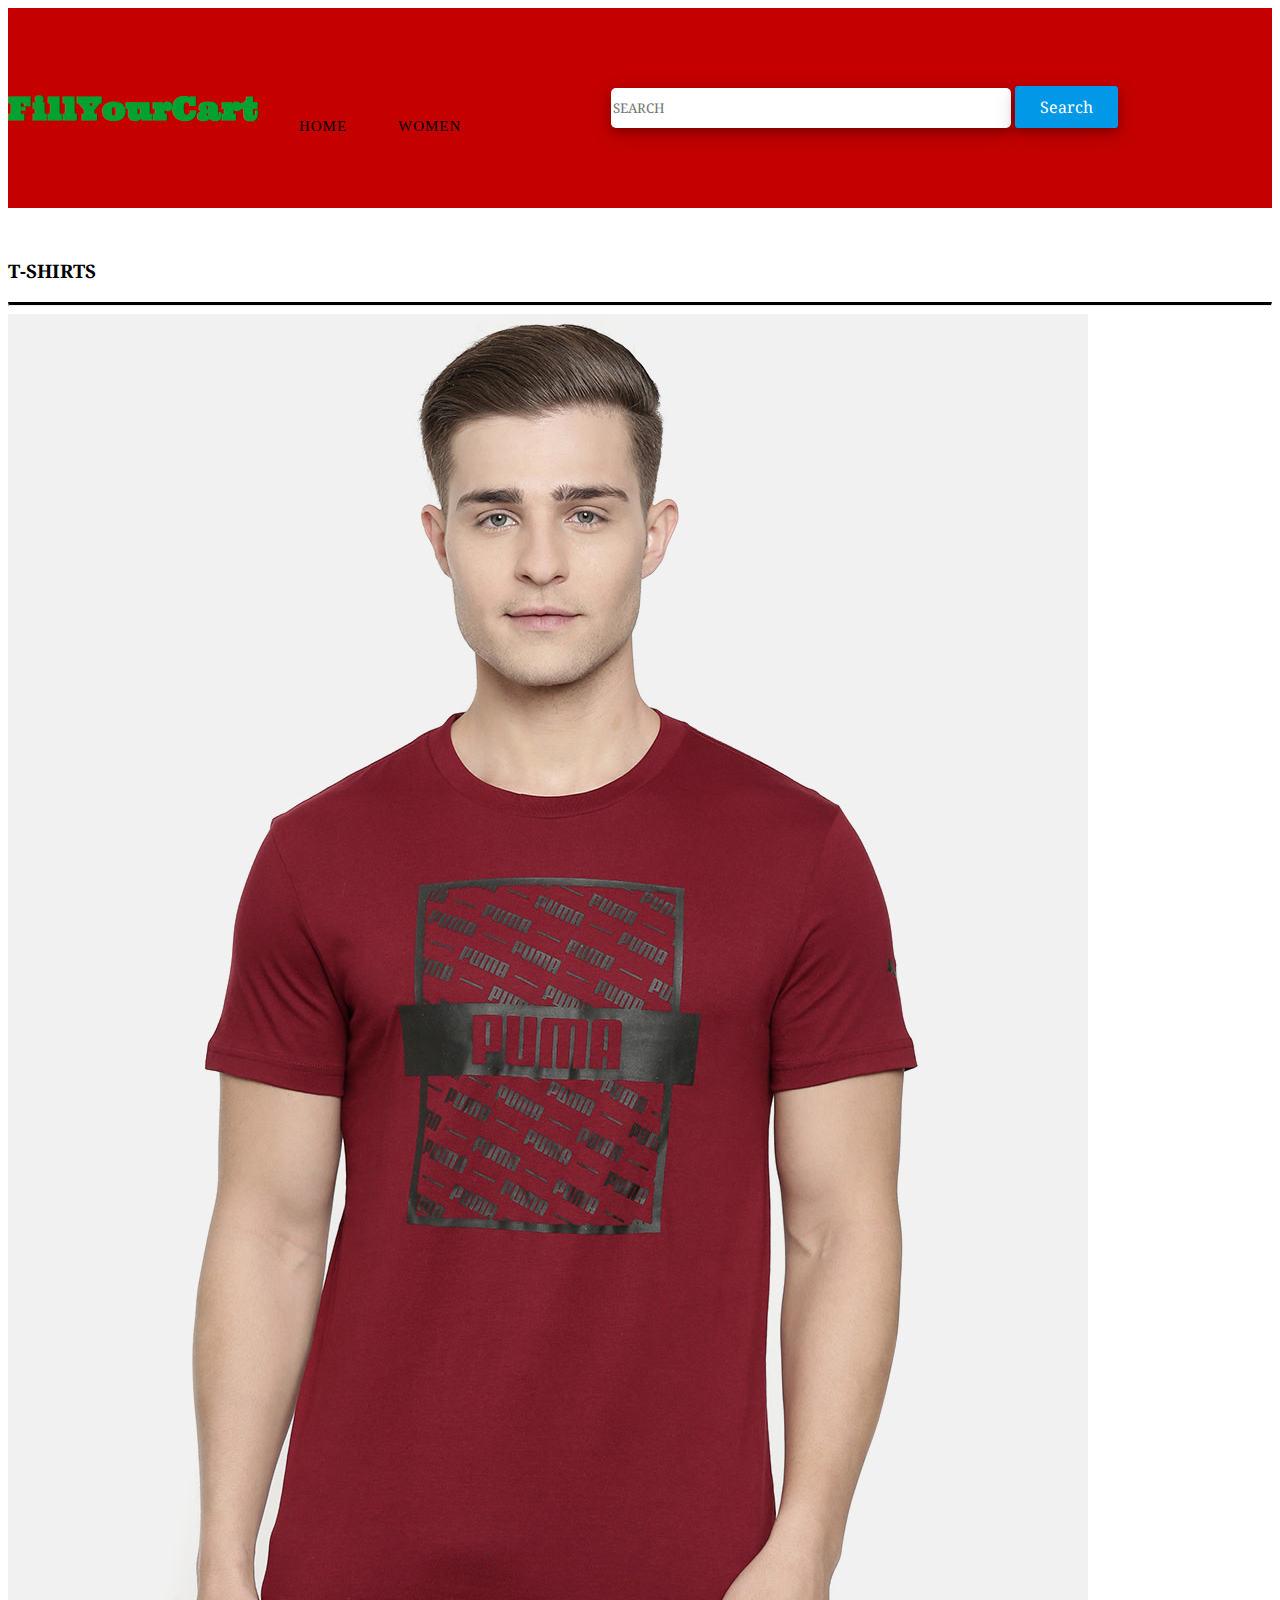
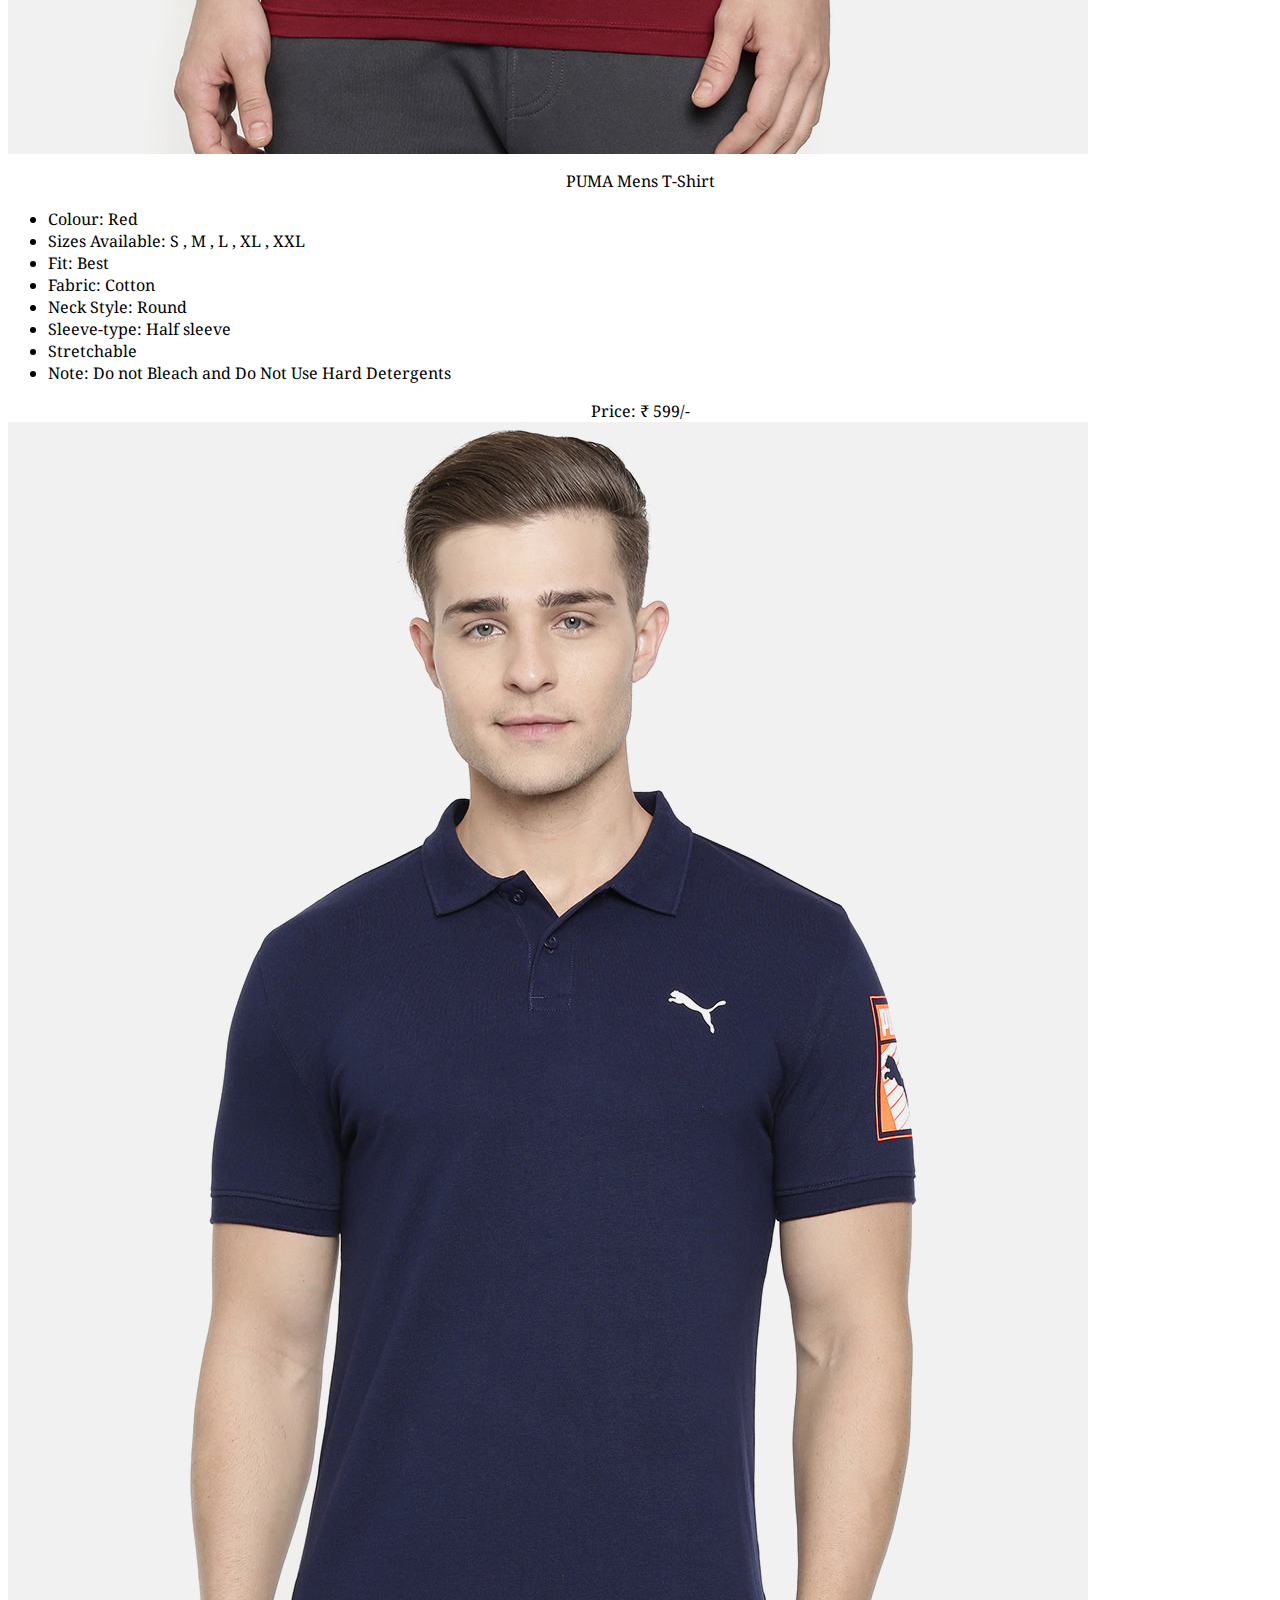
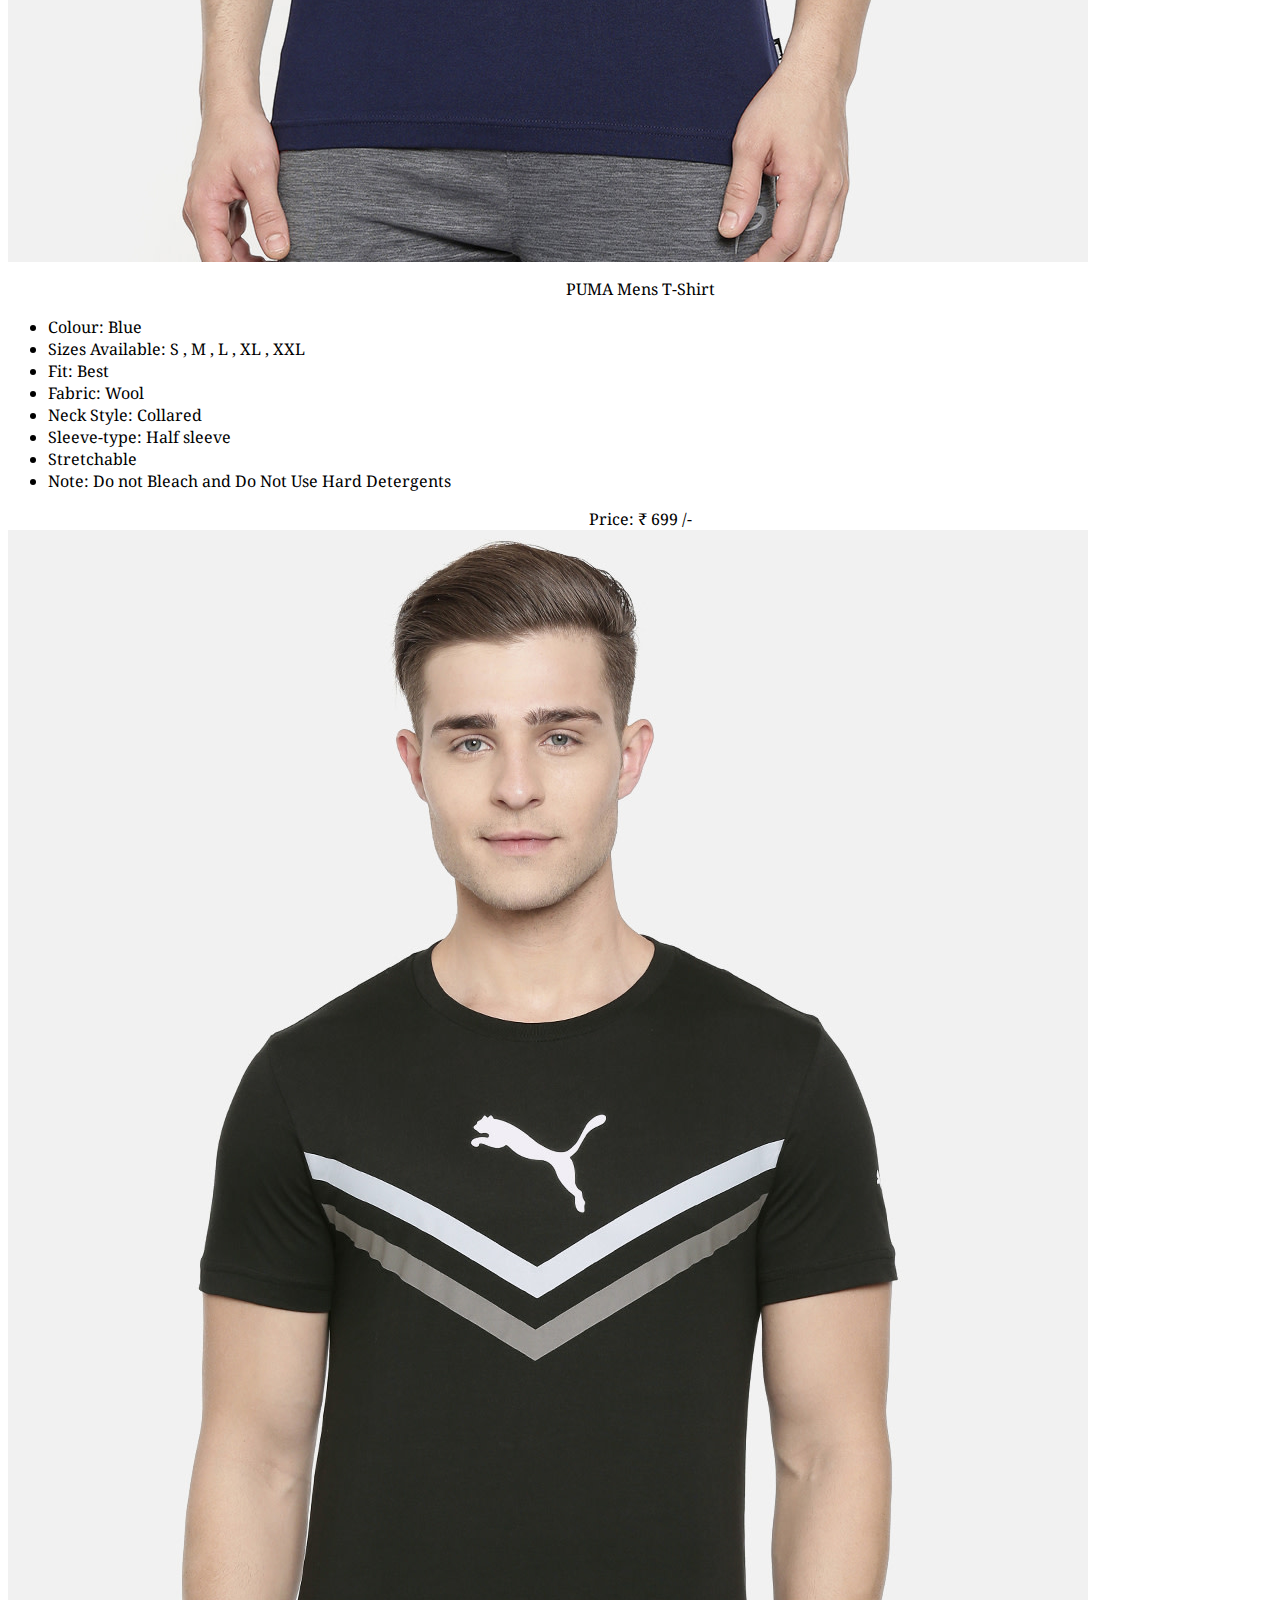
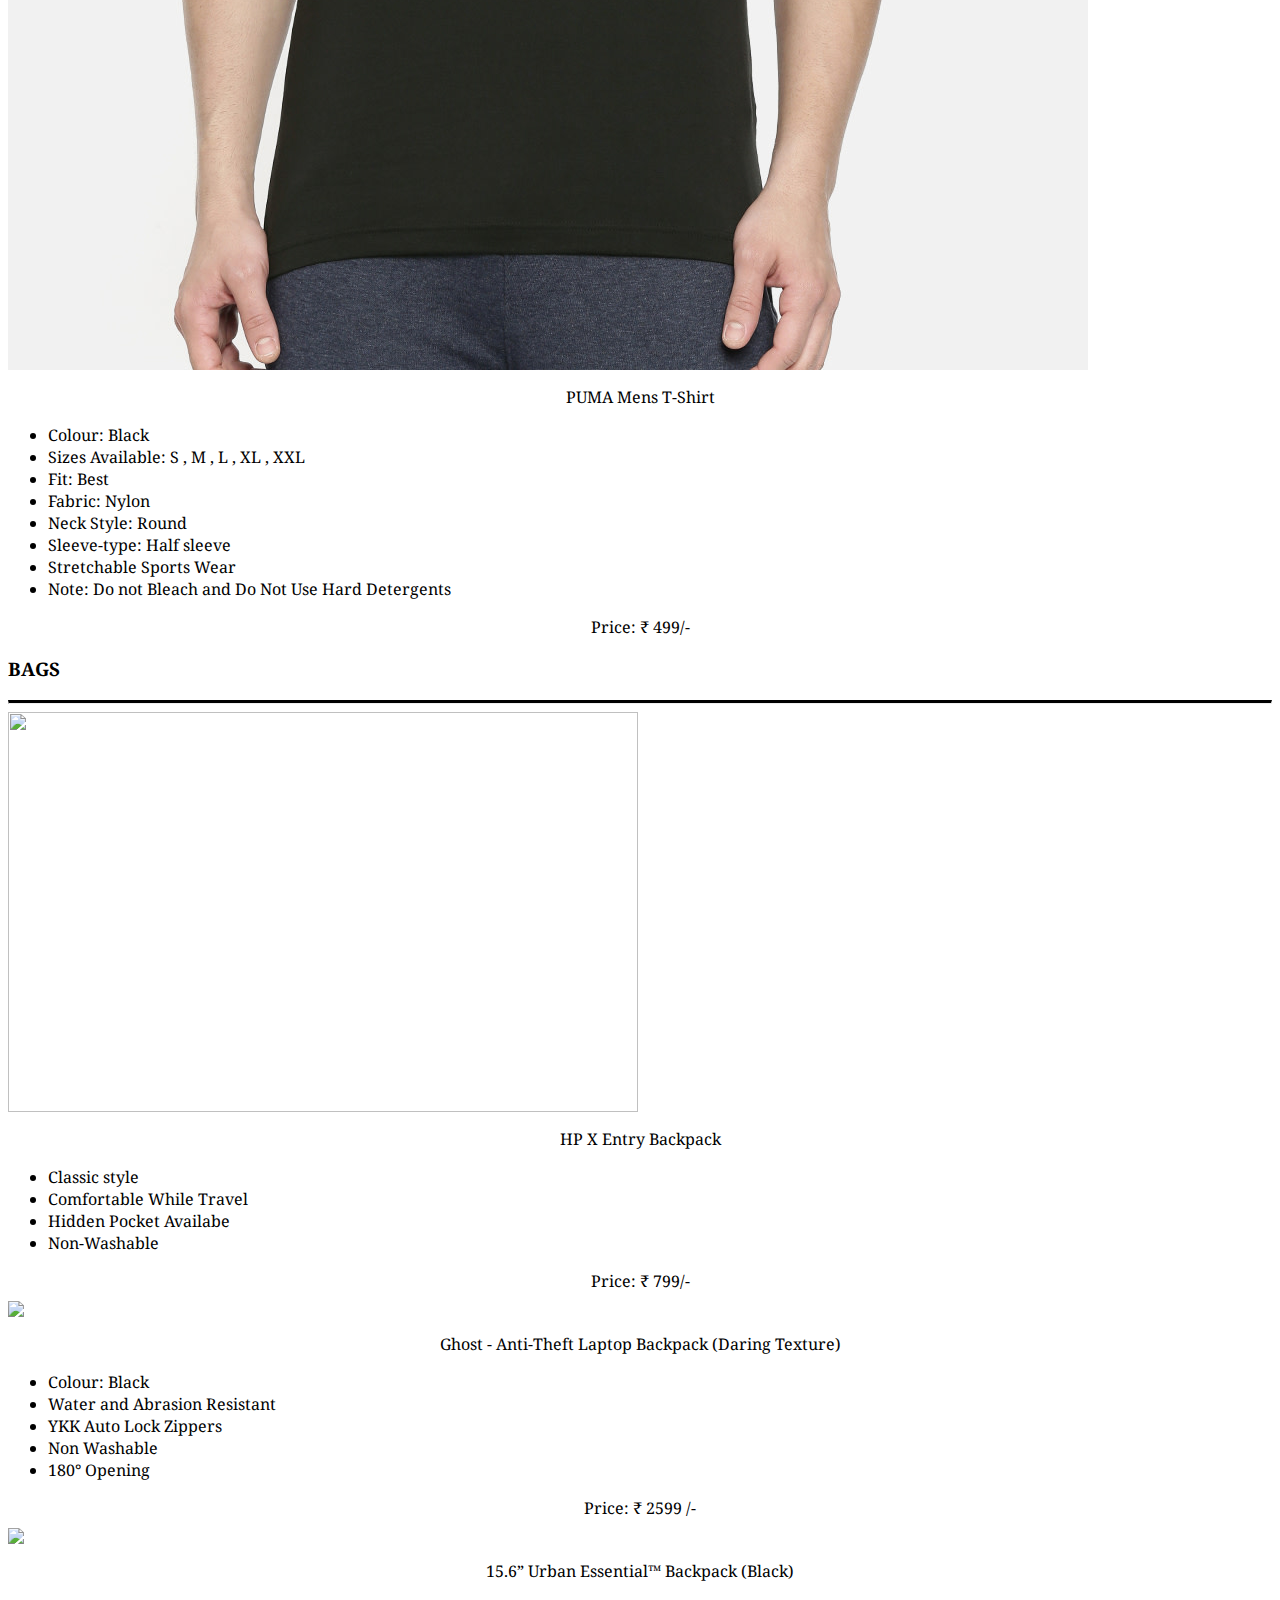
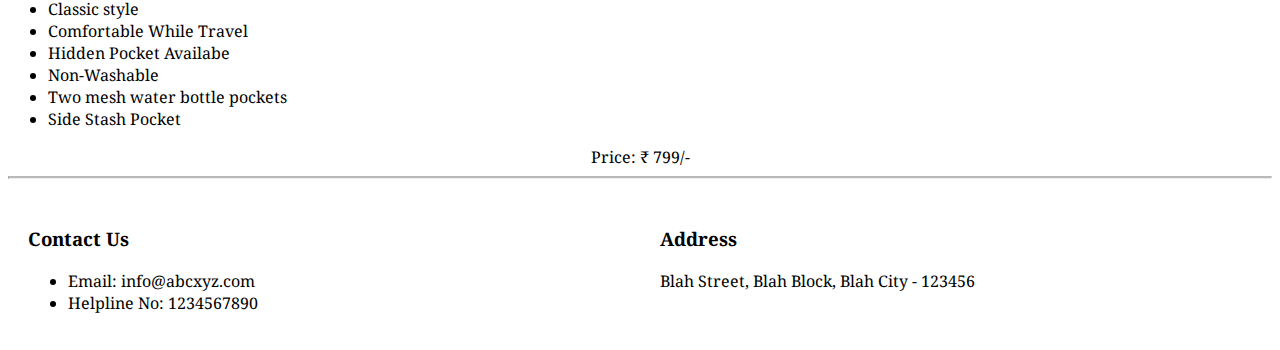
==== IP Assignment 1/menswear.html @ 1fae61fc "Assignment Related" ====
<!DOCTYPE html>
<html>
<head>
	<meta charset="utf-8">
	<meta http-equiv="X-UA-Compatible" content="IE=edge">
	<title>FillYourCart | Men</title>
	<link rel="stylesheet" href="styles.css">
	<link rel="stylesheet" href="https://cdn.jsdelivr.net/npm/bootstrap@4.5.3/dist/css/bootstrap.min.css" integrity="sha384-TX8t27EcRE3e/ihU7zmQxVncDAy5uIKz4rEkgIXeMed4M0jlfIDPvg6uqKI2xXr2" crossorigin="anonymous">
	<link href="https://fonts.googleapis.com/css2?family=Ultra&display=swap" rel="stylesheet">
	<link href="https://fonts.googleapis.com/css2?family=Noto+Serif:ital,wght@0,400;0,700;1,400&display=swap" rel="stylesheet">
	<link rel="stylesheet" href="https://use.fontawesome.com/releases/v5.7.0/css/all.css" integrity="sha384-lZN37f5QGtY3VHgisS14W3ExzMWZxybE1SJSEsQp9S+oqd12jhcu+A56Ebc1zFSJ" crossorigin="anonymous">
</head>
<body>
	<header>
		<nav id="header-nav" class="navbar navbar-default">
			<div class="navbar">
			<div id="logo">
				<h1>FillYourCart</h1>
			</div>
			<ul>
				<li><a href="homewebsite.html" rel="nofollow"><i class="fa fa-home" aria-hidden="true"></i><span>HOME</span></a></li>
				<li><a href="womenswear.html" rel="nofollow"><i class="fa fa-female" aria-hidden="true"></i><span>WOMEN</span></a></li>
			</ul>
			<div class="searchbar">
				<input type="search" name="SEARCH" placeholder="SEARCH">
				<a href="">Search</a>
			</div>
			</div>
		</nav>
	</header>
	<div class="container">
		<h3>T-SHIRTS</h3>
		<hr class="solid">
		<div class="card-deck">
			<div class="card">
				<img src="images/product-1.jpg"  align="middle" class="card-img-top">
				<div class="card-body">
					<p class="card-title">PUMA Mens T-Shirt</p>
					<ul class="card-text">
						<li>Colour: Red</li>
						<li>Sizes Available: S , M , L , XL , XXL</li>
						<li>Fit: Best</li>
						<li>Fabric: Cotton</li>
						<li>Neck Style: Round</li>
						<li>Sleeve-type: Half sleeve</li>
						<li>Stretchable</li>
						<li>Note: Do not Bleach and Do Not Use Hard Detergents</li>
					</ul>
				</div>
				<div class="card-footer text-muted">
					Price: &#x20B9; 599/-
				</div>				
			</div>
			<div class="card">
				<img src="images/product-4.jpg" align="middle" class="card-img-top">
				<div class="card-body">
					<p class="card-title">PUMA Mens T-Shirt</p>
					<ul class="card-text">
						<li>Colour: Blue</li>
						<li>Sizes Available: S , M , L , XL , XXL</li>
						<li>Fit: Best</li>
						<li>Fabric: Wool</li>
						<li>Neck Style: Collared</li>
						<li>Sleeve-type: Half sleeve</li>
						<li>Stretchable</li>
						<li>Note: Do not Bleach and Do Not Use Hard Detergents</li>
					</ul>
				</div>
				<div class="card-footer text-muted">
					Price: &#x20B9; 699 /-
				</div>
			</div>
			<div class="card">
				<img src="images/product-6.jpg" align="middle" class="card-img-top">
				<div class="card-body">
					<p class="card-title">PUMA Mens T-Shirt</p>
					<ul class="card-text">
						<li>Colour: Black</li>
						<li>Sizes Available: S , M , L , XL , XXL</li>
						<li>Fit: Best</li>
						<li>Fabric: Nylon</li>
						<li>Neck Style: Round</li>
						<li>Sleeve-type: Half sleeve</li>
						<li>Stretchable Sports Wear</li>
						<li>Note: Do not Bleach and Do Not Use Hard Detergents</li>
					</ul>					
				</div>
				<div class="card-footer text-muted">
					Price: &#x20B9; 499/-
				</div>
			</div>
		</div>
		<h3>BAGS</h3>
		<hr class="solid">
		<div class="card-deck">
			<div class="card">
				<img src="https://images-na.ssl-images-amazon.com/images/I/817R1v2VmNL._SL1500_.jpg" align="middle" class="card-img-top" height="400px" width="630px">
				<div class="card-body">
					<p class="card-title">HP X Entry Backpack</p>
					<ul class="card-text">
						<li>Classic style</li>
						<li>Comfortable While Travel</li>
						<li>Hidden Pocket Availabe</li>
						<li>Non-Washable</li>
					</ul>					
				</div>
				<div class="card-footer text-muted">
					Price: &#x20B9; 799/-
				</div>
			</div>
			<div class="card">
				<img src="https://cdn.shopify.com/s/files/1/0024/6051/6401/products/daringtexture_1200x630.jpg?v=1598361781" align="middle" class="card-img-top">
				<div class="card-body">
					<p class="card-title">Ghost - Anti-Theft Laptop Backpack (Daring Texture)</p>
					<ul class="card-text">
						<li>Colour: Black</li>
						<li>Water and Abrasion Resistant</li>
						<li>YKK Auto Lock Zippers</li>
						<li>Non Washable</li>
						<li>180&deg; Opening</li>
					</ul>					
				</div>
				<div class="card-footer text-muted">
					Price: &#x20B9; 2599 /-
				</div>
			</div>
			<div class="card">
				<img src="https://cdn.shopify.com/s/files/1/0121/0014/1114/products/TBB594GL_MAIN1_600x.jpg?v=1596125502" align="middle" class="card-img-top">
				<div class="card-body">
					<p class="card-title">15.6” Urban Essential™ Backpack (Black)</p>
					<ul class="card-text">
						<li>Classic style</li>
						<li>Comfortable While Travel</li>
						<li>Hidden Pocket Availabe</li>
						<li>Non-Washable</li>
						<li>Two mesh water bottle pockets</li>
						<li>Side Stash Pocket</li>
					</ul>					
				</div>
				<div class="card-footer text-muted">
					Price: &#x20B9; 799/-
				</div>
			</div>
		</div>
	</div>
	<hr class="light">
	<footer>
		<div class="float-contianer">
			<div class="col-lg-6 col-md-6 col-sm-6 col-xl-6 float-child">
				<h3>Contact Us</h3>
				<ul>
					<li>Email: info@abcxyz.com</li>
					<li>Helpline No: 1234567890</li>
				</ul>
			</div>
			<div class="col-lg-6 col-md-6 col-sm-6 col-xl-6 float-child">
				<h3>Address</h3>
				<p>Blah Street, Blah Block, Blah City - 123456</p>
			</div>
		</div>
	</footer>
	<script src="https://code.jquery.com/jquery-3.5.1.slim.min.js" integrity="sha384-DfXdz2htPH0lsSSs5nCTpuj/zy4C+OGpamoFVy38MVBnE+IbbVYUew+OrCXaRkfj"crossorigin="anonymous"></script>
    <script src="https://cdn.jsdelivr.net/npm/bootstrap@4.5.3/dist/js/bootstrap.bundle.min.js" integrity="sha384-ho+j7jyWK8fNQe+A12Hb8AhRq26LrZ/JpcUGGOn+Y7RsweNrtN/tE3MoK7ZeZDyx" crossorigin="anonymous"></script>
	<link rel="stylesheet" href="jscript.js">
</body>
</html>
---- IP Assignment 1/styles.css ----
*{
	box-sizing: border-box;
	font-family: 'Noto Serif', serif;
}
#header-nav{
	background-color: #C40000;
	height: 200px;
}
.navbar{
	display: flex;
	align-items: center;
}
.navbar ul{
	margin-bottom: 0;
}
.navbar ul li{
	text-align: center;
    width: 31.9%;
    margin-right: 50px;
    display: inline-block;
    font-size: 10px;
    padding:0;
}
.navbar ul li i{
	display: block;
 	margin: 0 auto 10px auto;
	width: 32px;
    height: 32px;
    margin: 10px auto 0;
    line-height: 32px;
    text-align: center;
    font-size: 30px;
  	margin-top:0;
  	padding-top:5px;
}
.navbar ul li a span{
	  font-size:15px;
	  padding:5px 0 10px 0;
	  display:block;
	  text-transform:uppercase;
	  font-family:'Josefin Sans';
	  letter-spacing:1px;
}
#logo h1{
	font-family: 'Ultra', serif;
	color: #00A131;
}
.searchbar input{
	border-radius: 5px;
	border-width: 0;
	width: 400px;
	height: 40px;
	margin-left: 170px;
	box-shadow: 0 4px 8px 0 rgba(0, 0, 0, 0.2), 0 6px 20px 0 rgba(0, 0, 0, 0.19);
}
.searchbar a:link, a:visited{
	background-color: #0098E7;
    color: #0f0;
    padding: 10px 25px;
    text-align: center;
    text-decoration: none;
    display: inline-block;
    border-radius: 3px;
    transition: .3s;
    box-shadow: 0 4px 8px 0 rgba(0, 0, 0, 0.2), 0 6px 20px 0 rgba(0, 0, 0, 0.19)
}
.searchbar a:hover{
	background-color: #49E20E;
	color: green;
}
@media (max-width: 1410px){
	.searchbar input{
		margin: 10px auto 10px auto;
		border-radius: 5px;
		border-width: 0;
		width: 400px;
		height: 40px;
		box-shadow: 0 4px 8px 0 rgba(0, 0, 0, 0.2), 0 6px 20px 0 rgba(0, 0, 0, 0.19);
	}
	.searchbar a:link, a:visited{
		background-color: #0098E7;
	    color: #0f0;
	    padding: 10px 25px;
	    text-align: center;
	    text-decoration: none;
	    display: inline-block;
	    border-radius: 3px;
	    transition: .3s;
	    box-shadow: 0 4px 8px 0 rgba(0, 0, 0, 0.2), 0 6px 20px 0 rgba(0, 0, 0, 0.19)
	}
	.searchbar a:hover{
		background-color: #49E20E;
		color: green;
	}
	nav ul{
		display: flex;
		list-style-type: none;
		margin-right: 100px;
		padding-top: 8px;

	}
	nav ul li a{
		padding-right: 50px;
		text-decoration: none;
		color: #000;
	}
	nav ul li a:hover, a:visited{
		text-decoration: none;
		color: #FFF;
	}	
}
@media (max-width: 1249px){
	#logo h1{
		font-family: 'Ultra', serif;
		color: #00A131;
	}
	.searchbar input{
		margin: auto auto auto auto;
		border-radius: 5px;
		border-width: 0;
		width: 400px;
		height: 40px;
		box-shadow: 0 4px 8px 0 rgba(0, 0, 0, 0.2), 0 6px 20px 0 rgba(0, 0, 0, 0.19);
	}
	.searchbar a:link, a:visited{
		background-color: #0098E7;
	    color: #0f0;
	    padding: 10px 25px;
	    text-align: center;
	    text-decoration: none;
	    display: inline-block;
	    border-radius: 3px;
	    transition: .3s;
	    box-shadow: 0 4px 8px 0 rgba(0, 0, 0, 0.2), 0 6px 20px 0 rgba(0, 0, 0, 0.19)
	}
	.searchbar a:hover{
		background-color: #49E20E;
		color: green;
	}
	nav ul{
		position: inherit;
		list-style-type: none;
		margin-right: 100px;
		padding-top: 8px;

	}
	nav ul li a{
		padding-right: 50px;
		text-decoration: none;
		color: #000;
	}
	nav ul li a:hover, a:visited{
		text-decoration: none;
		color: #FFF;
	}	
}
@media (max-width: 745px){
	#header-nav{
		height: 230px;
	}
	.navbar ul{
		margin: auto;
	}
}
@media (max-width: 644px){
	#logo h1{
		margin-left: 80px;
	}
}
@media (max-width: 588px){
	#header-nav{
		height: 265px;
	}
	.searchbar input{
		width: 300px;
	}
}
nav ul{
	display: flex;
	list-style-type: none;
	margin-right: 100px;
	padding-top: 8px;

}

nav ul li a{
	padding-right: 50px;
	text-decoration: none;
	color: #000;
}
nav ul li a:hover, a:visited{
	text-decoration: none;
	color: #FFF;
}
.container{
	margin-top: 50px;
	font-family: 'Noto Serif', serif;
}
.card-title{
	text-align: center; 
}
.card-footer{
	text-align: center;
	margin-bottom: 0;
}
hr.solid{
    border-top: 3px solid #000;
}
hr.light{
	border-top: 2px solid #b9b9b9;
}
.float-container {
    padding: 20px;
}

.float-child {
    width: 50%;
    float: left;
    padding: 20px;
}
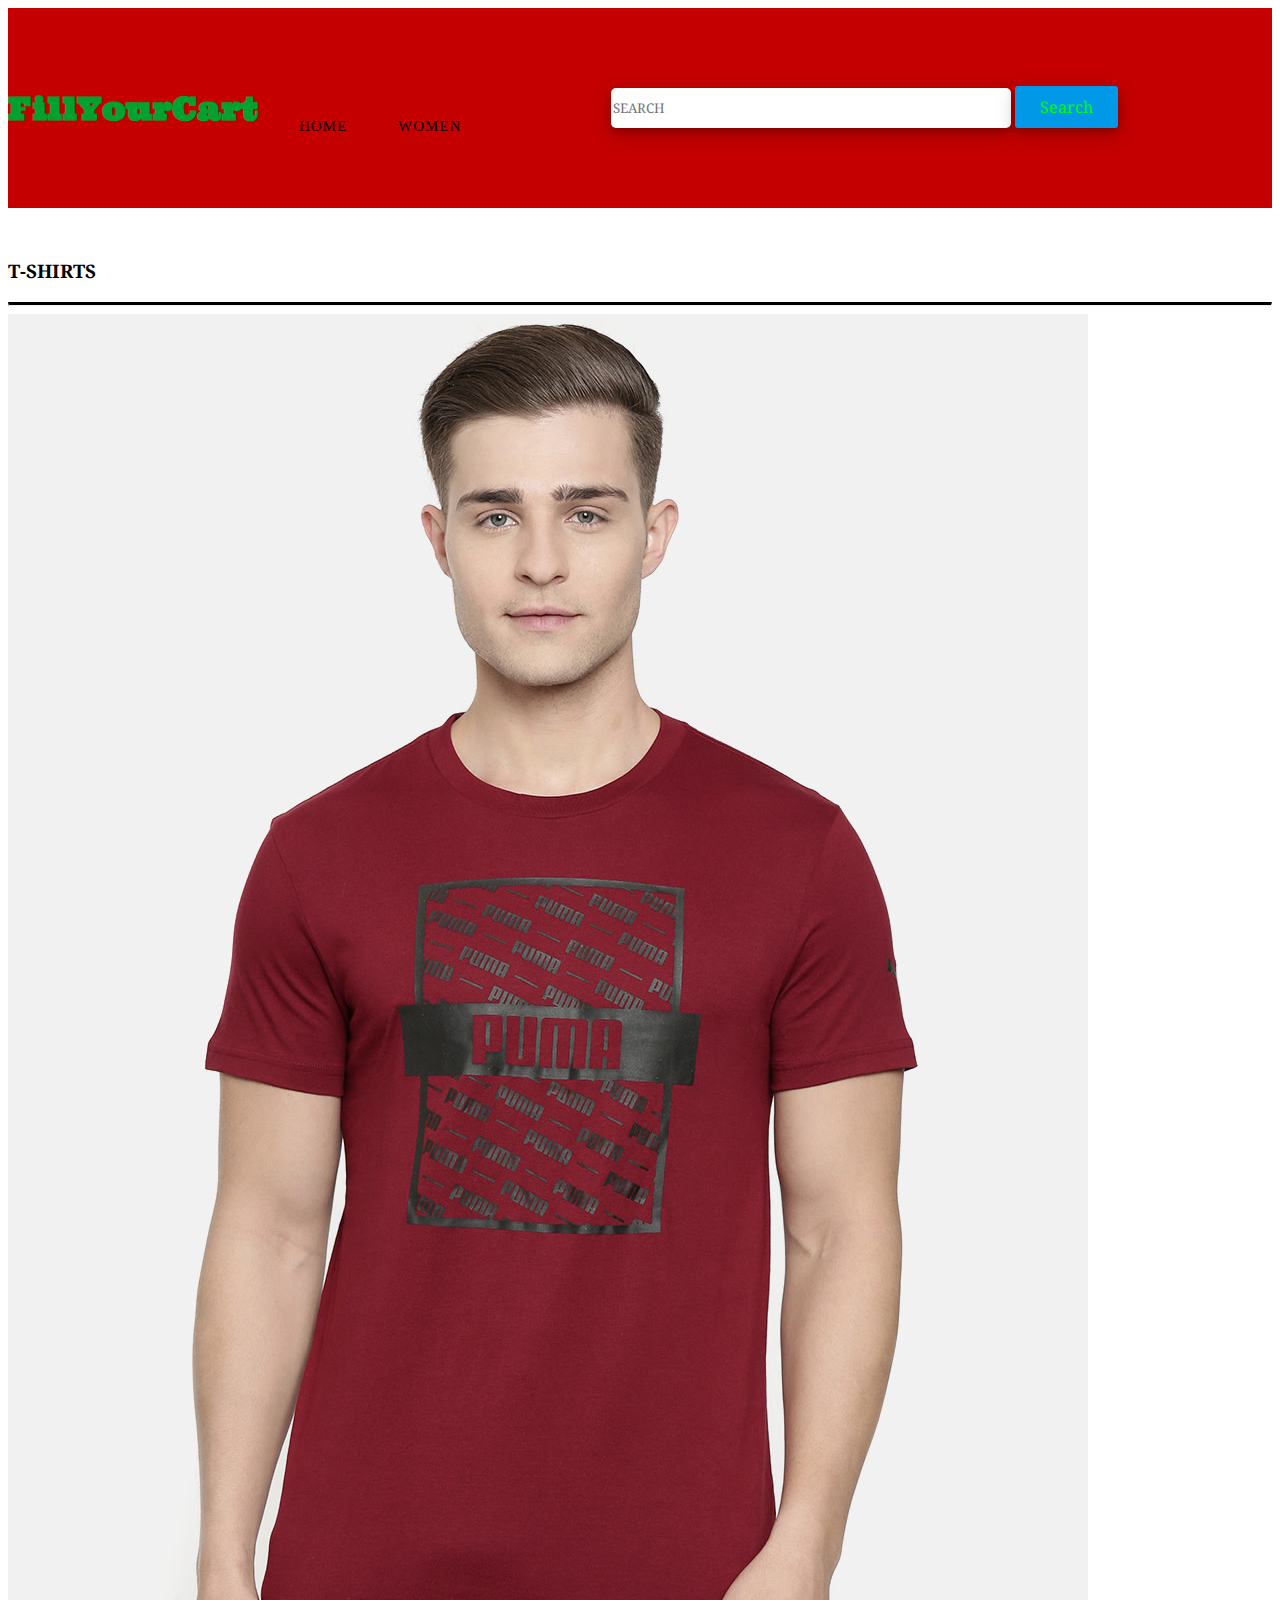
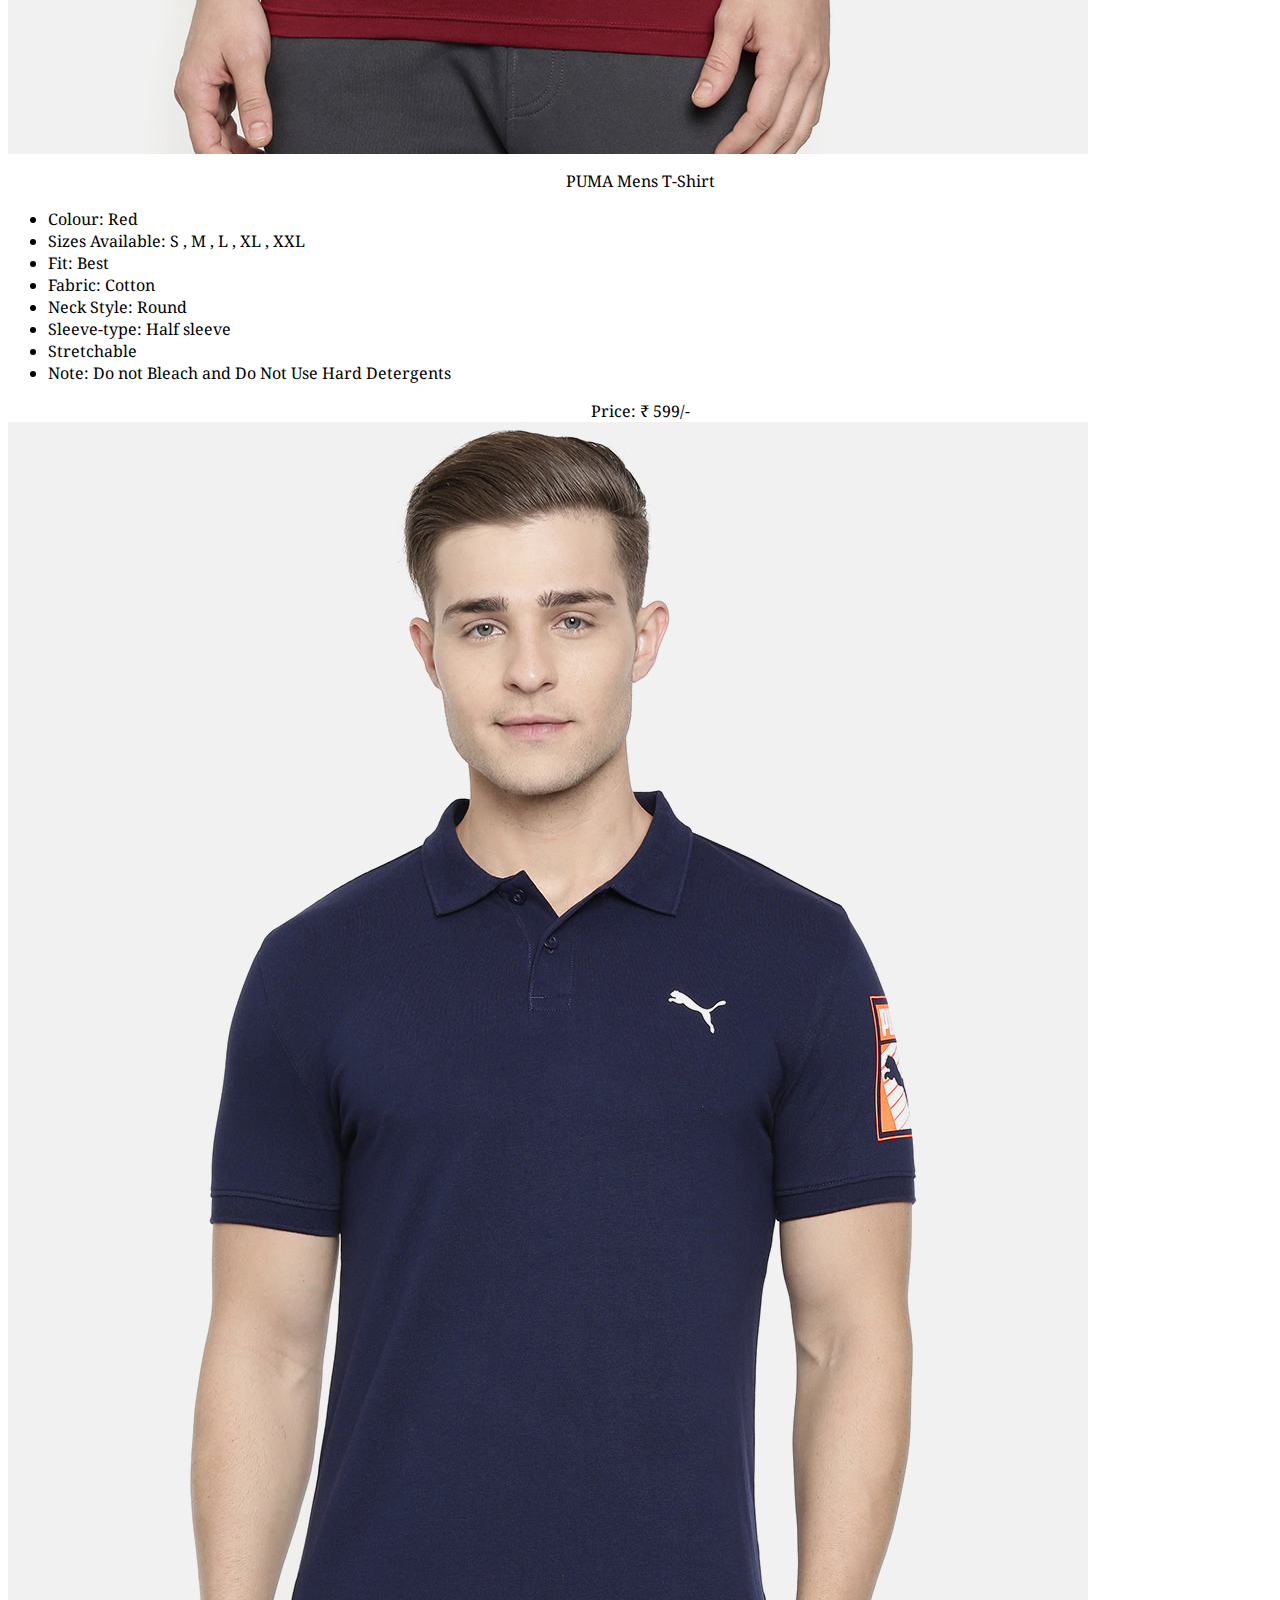
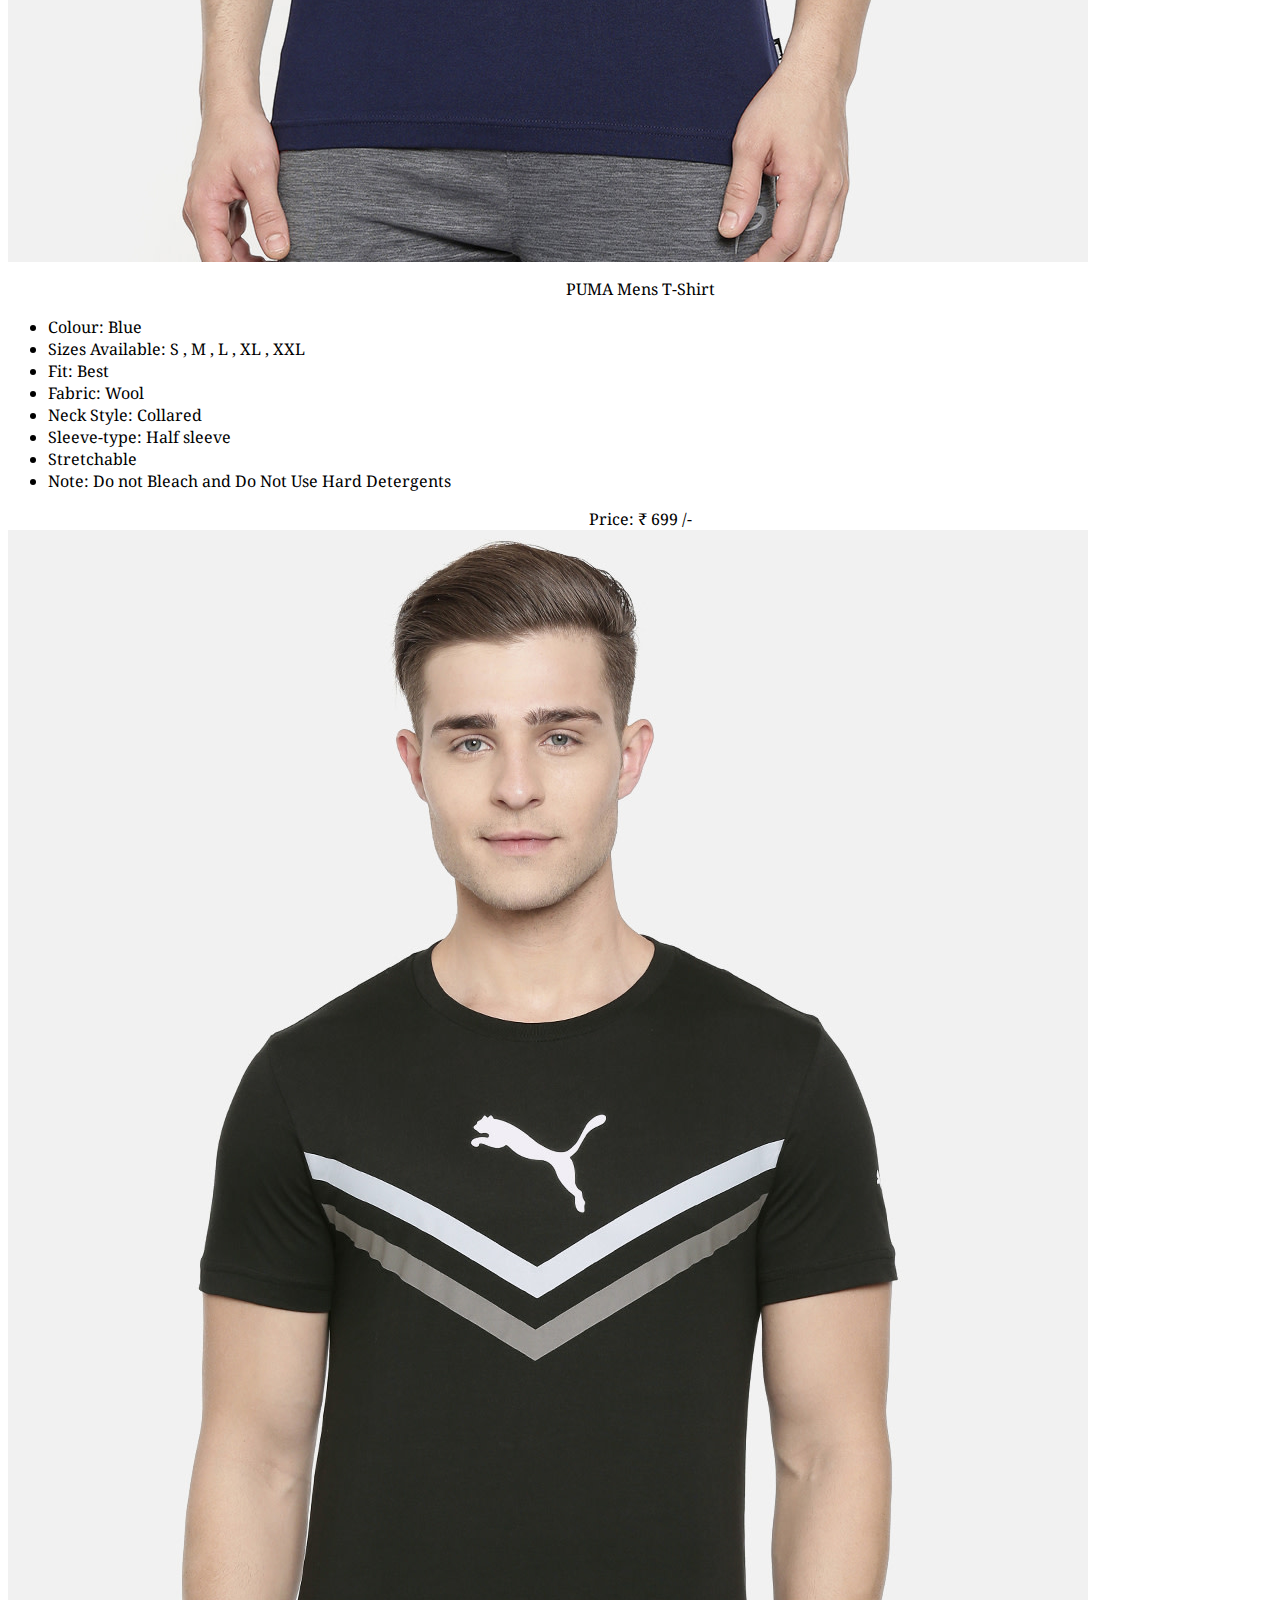
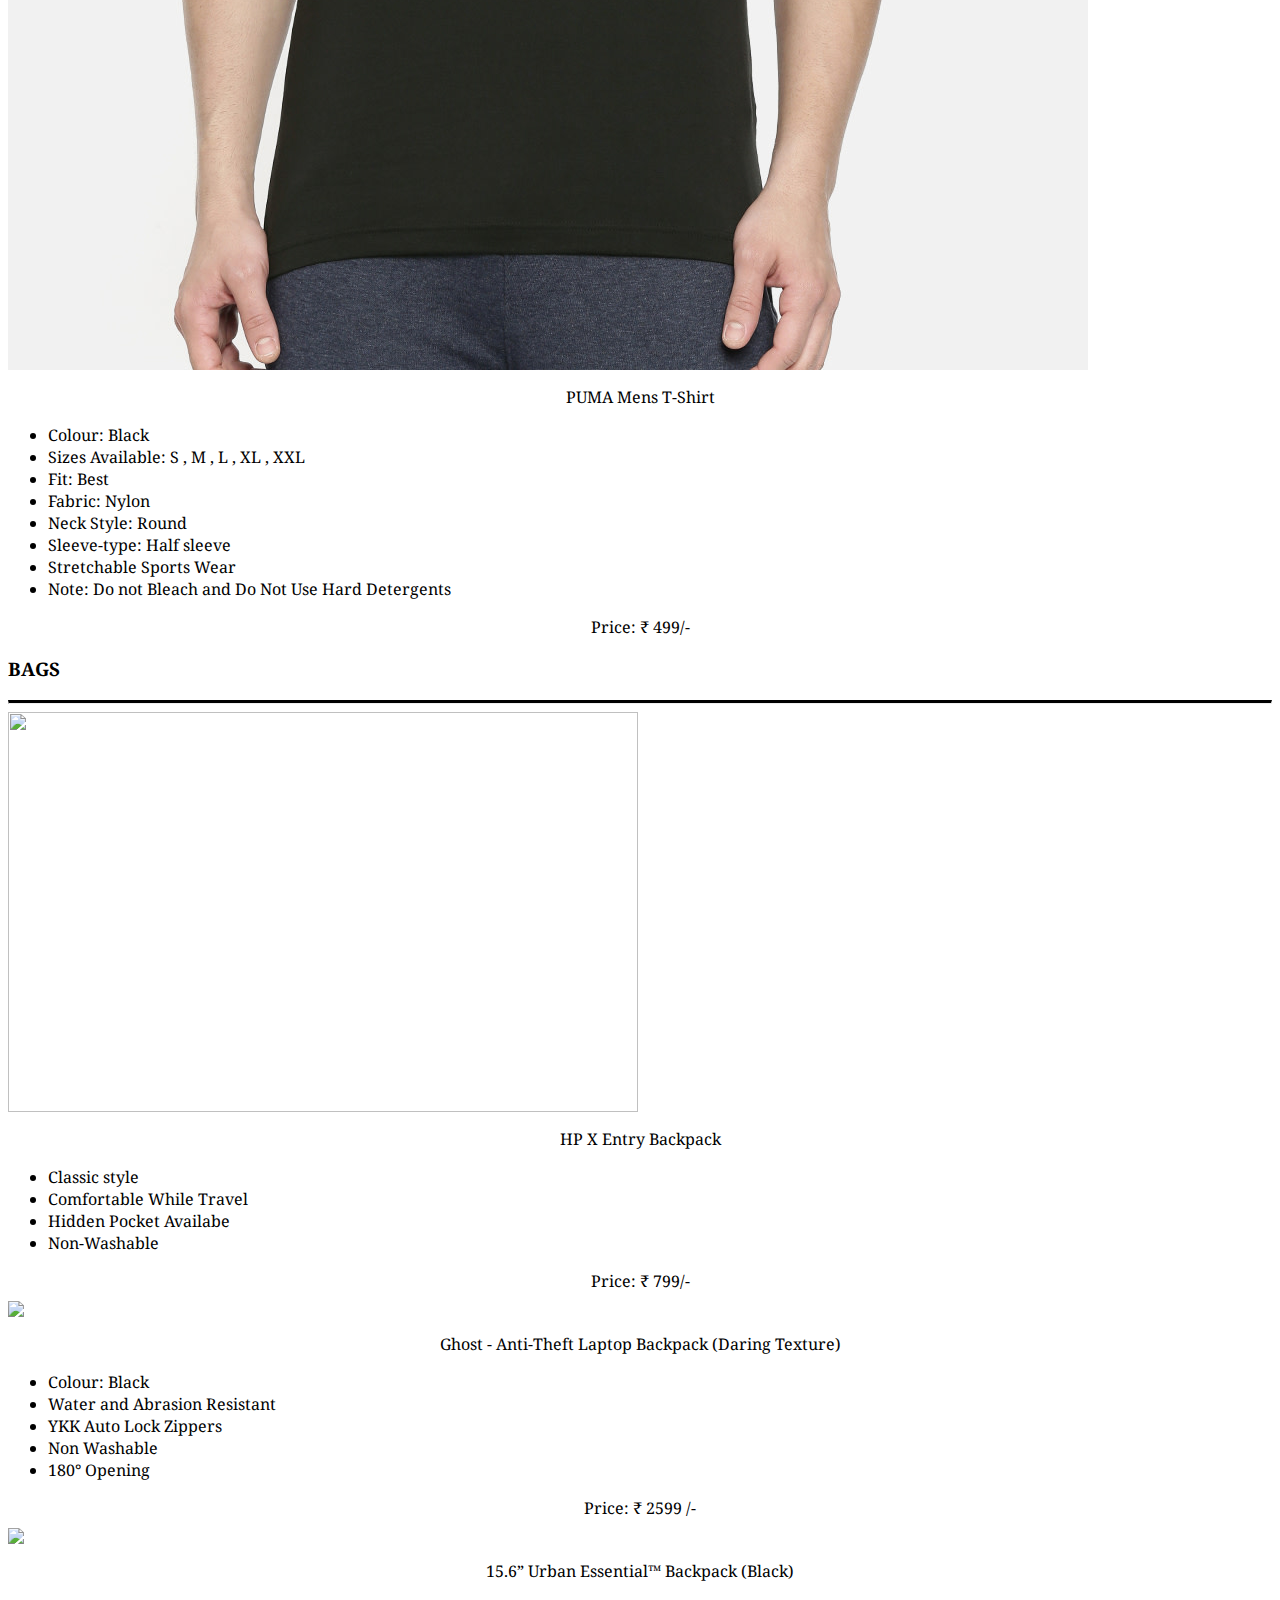
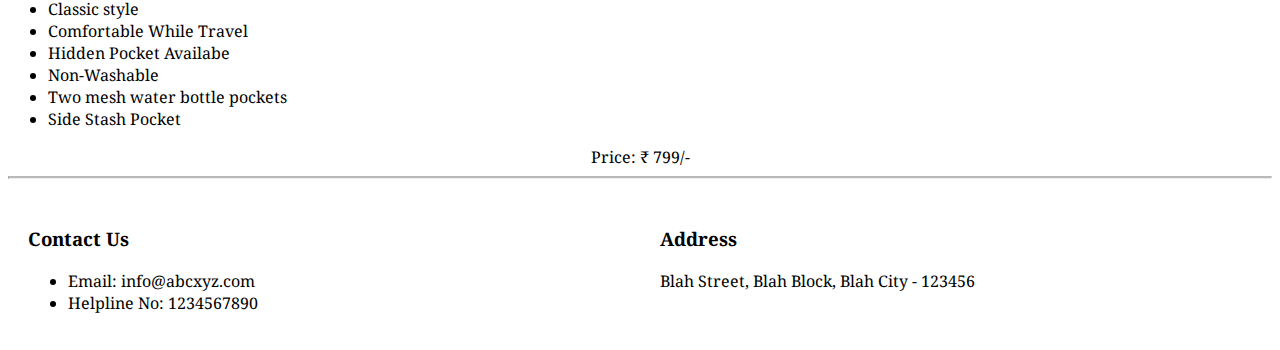
==== commit 5874c788: "Little Update" ====
--- a/IP Assignment 1/menswear.html
+++ b/IP Assignment 1/menswear.html
@@ -23,7 +23,7 @@
 			</ul>
 			<div class="searchbar">
 				<input type="search" name="SEARCH" placeholder="SEARCH">
-				<a href="">Search</a>
+				<a href="search.html">Search</a>
 			</div>
 			</div>
 		</nav>
